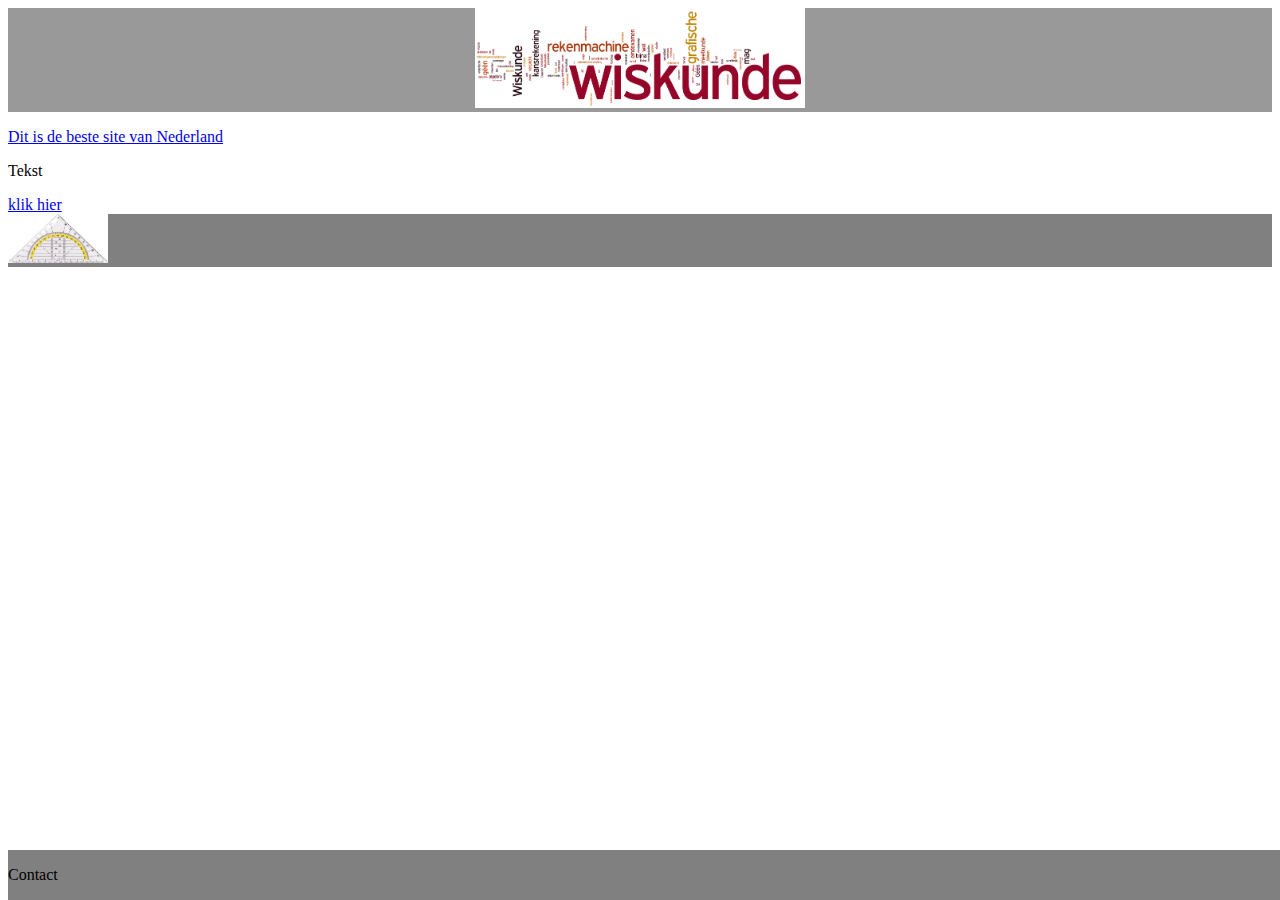
==== index.html @ b43f42a5 "Add files via upload" ====
<!DOCTYPE html>

<html lang="nl">
<head>
<link rel="stylesheet" type="text/css" href="stijl.css">
</head>
<body>
<header>
    <img src="wiskunde.gif" height="100">
</header>
<nav>
   <p><a href="geodriehoek.html">Dit is de beste site van Nederland</a></p>
</nav>
<article>
   <p>Tekst</p>
</article>
<a href= "geodriehoek.html">klik hier </a>
<div id="afbeelding">
   <img src="geodriehoek.jpg" width="100">
</div>
<footer>
   <p>Contact</p>
</footer>
</body>
</html>
---- stijl.css ----
h1 {
	color: red;
}

 h2 { color: green;
}

header{
	background-color: #999;
	text-align: center;
}



#afbeelding {
	background-color: grey;
}

.blokken1{
	background-color: grey;
	float: left; 
	width: 200px;
	height: 200px; 
}

.blokken2{
	background-color: red;
	float: left; 
	width: 200px;
	height: 200px;
	position: absolute;
	left: 200px;
	top: 400px;
}

.blokken3{
	background-color: red;
	float: left; 
	width: 200px;
	height: 200px;
	position: absolute;
	left: 300px;
	top: 400px;
}


article{
	float: clear;
}




footer{
	position: absolute;
	bottom: 0;
	background-color: grey;
	width: 100%
}
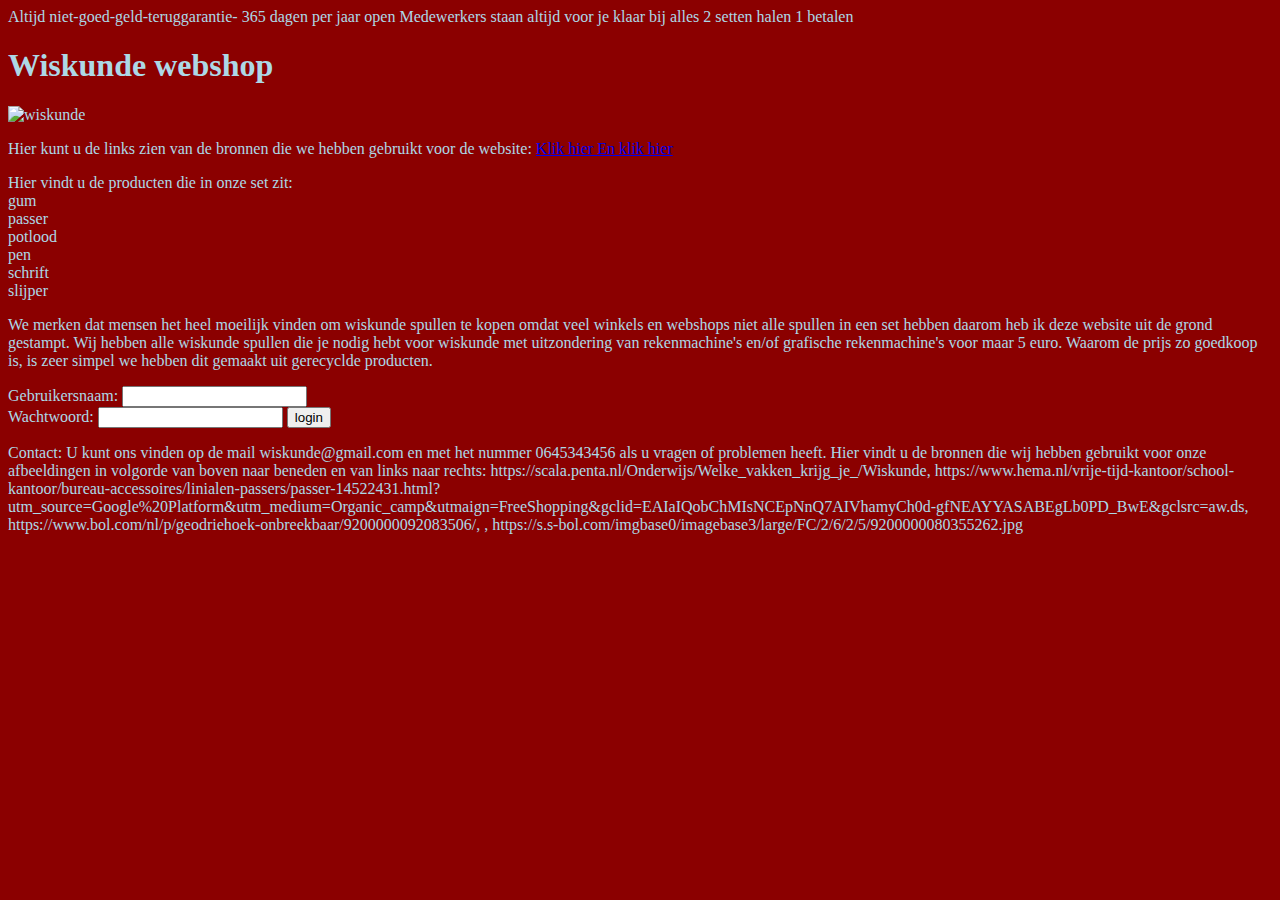
==== commit 02f19577: "Add files via upload" ====
--- a/index.html
+++ b/index.html
@@ -1,25 +1,64 @@
 <!DOCTYPE html>
 
 <html lang="nl">
+
+
 <head>
 <link rel="stylesheet" type="text/css" href="stijl.css">
+<link rel="icon" href="wiskunde.jpg" type="image/x-icon"/>
+<title>http://wiskundewebshop.nl</title>
 </head>
 <body>
+<div  class="info-label">
+<a>Altijd niet-goed-geld-teruggarantie-        <a>365 dagen per jaar open        <a>Medewerkers staan altijd voor je klaar bij alles        <a>2 setten halen 1 betalen</a>            
+
+
+
+</div>
+
+ 
 <header>
-    <img src="wiskunde.gif" height="100">
+   <h1>Wiskunde webshop</h1>
+   <img src="wiskunde.jpg" alt="wiskunde"
+         width="1350" height="388">
 </header>
 <nav>
-   <p><a href="geodriehoek.html">Dit is de beste site van Nederland</a></p>
+<p>Hier kunt u de links zien van de bronnen die we hebben gebruikt voor de website:
+    <a href="geodriehoek.jpg"</a>Klik hier
+  <a href="wiskunde.jpg">En klik hier</a></p>
+  Hier vindt u de producten die in onze set zit:
+<li>gum</li>
+<li>passer</li>
+<li>potlood</li>
+<li>pen</li>
+<li>schrift</li>
+<li>slijper</li>
+
+
+
+
 </nav>
 <article>
-   <p>Tekst</p>
+<p>We merken dat mensen het heel moeilijk vinden om wiskunde spullen te kopen omdat veel winkels en webshops niet alle spullen in een set hebben daarom heb ik deze website uit de grond gestampt. Wij hebben alle wiskunde spullen die je nodig hebt voor wiskunde met uitzondering van rekenmachine's en/of grafische rekenmachine's voor maar 5 euro. Waarom de prijs zo goedkoop is, is zeer simpel we hebben dit gemaakt uit gerecyclde producten.</p>
+</p>
 </article>
-<a href= "geodriehoek.html">klik hier </a>
-<div id="afbeelding">
-   <img src="geodriehoek.jpg" width="100">
-</div>
+
+
+
+<form action="new 3.html" method="get">
+
+	<label for="fname"><p>Gebruikersnaam:</label> 
+	<input type="text" id="fname"><br>
+	<label for="password"> Wachtwoord:</label> 
+	<input type="password" id="password">
+	<input type="submit" value="login"></p>
+</form>
 <footer>
-   <p>Contact</p>
+   <p>
+   Contact: U kunt ons vinden op de mail wiskunde@gmail.com en met het nummer 0645343456 als u vragen of problemen heeft. Hier vindt u de bronnen die wij hebben gebruikt voor onze afbeeldingen in volgorde van boven naar beneden en van links naar rechts: https://scala.penta.nl/Onderwijs/Welke_vakken_krijg_je_/Wiskunde, https://www.hema.nl/vrije-tijd-kantoor/school-kantoor/bureau-accessoires/linialen-passers/passer-14522431.html?utm_source=Google%20Platform&utm_medium=Organic_camp&utmaign=FreeShopping&gclid=EAIaIQobChMIsNCEpNnQ7AIVhamyCh0d-gfNEAYYASABEgLb0PD_BwE&gclsrc=aw.ds, https://www.bol.com/nl/p/geodriehoek-onbreekbaar/9200000092083506/,
+   , https://s.s-bol.com/imgbase0/imagebase3/large/FC/2/6/2/5/9200000080355262.jpg 
+   </p>
+  
 </footer>
 </body>
 </html>--- a/stijl.css
+++ b/stijl.css
@@ -1,61 +1,59 @@
 
-h1 {
-	color: red;
+
+ nav{
+    margin: 400 px;
 }
 
- h2 { color: green;
+
+header{
+	
+    
+    
 }
 
-header{
-	background-color: #999;
-	text-align: center;
+
+	
+
+	
+
+
+
+
+html{
+color: #ADD8E6;
+background-color: #8B0000
+    
+    
+}
+
+	
+body {
+	height: 60 px;
+    width: 50 px;
+   
+}
+	
+
+article {
+	
+    
+    
+
+}
+
+    
+	
+
+#fname}
+
+}
+#login{
+	
 }
 
 
 
-#afbeelding {
-	background-color: grey;
+footer{
+	
 }
-
-.blokken1{
-	background-color: grey;
-	float: left; 
-	width: 200px;
-	height: 200px; 
-}
-
-.blokken2{
-	background-color: red;
-	float: left; 
-	width: 200px;
-	height: 200px;
-	position: absolute;
-	left: 200px;
-	top: 400px;
-}
-
-.blokken3{
-	background-color: red;
-	float: left; 
-	width: 200px;
-	height: 200px;
-	position: absolute;
-	left: 300px;
-	top: 400px;
-}
-
-
-article{
-	float: clear;
-}
-
-
-
-
-footer{
-	position: absolute;
-	bottom: 0;
-	background-color: grey;
-	width: 100%
-}
-
+	
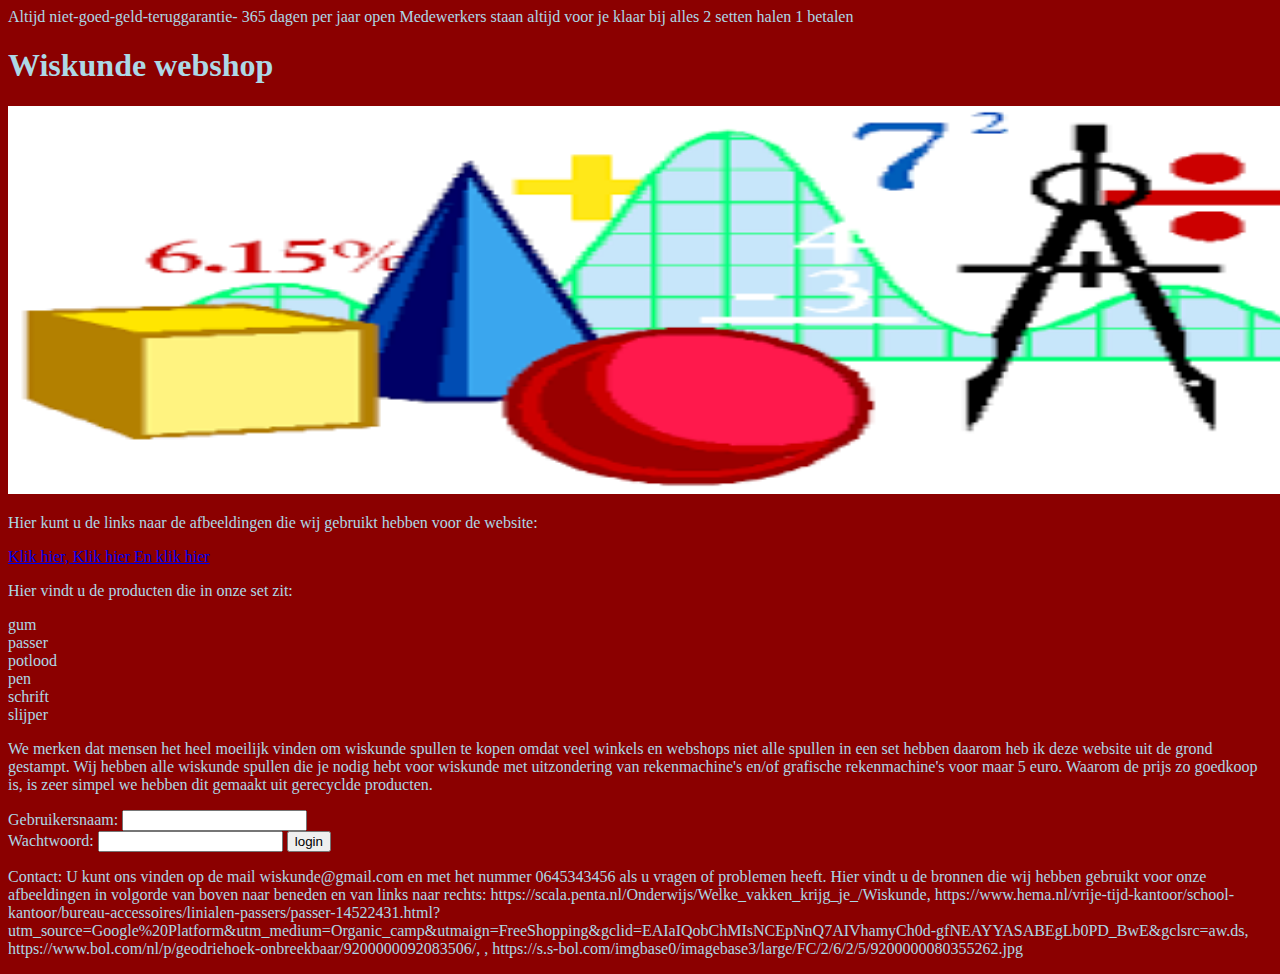
==== commit d31a3c48: "Add files via upload" ====
--- a/index.html
+++ b/index.html
@@ -23,10 +23,15 @@
          width="1350" height="388">
 </header>
 <nav>
-<p>Hier kunt u de links zien van de bronnen die we hebben gebruikt voor de website:
-    <a href="geodriehoek.jpg"</a>Klik hier
-  <a href="wiskunde.jpg">En klik hier</a></p>
-  Hier vindt u de producten die in onze set zit:
+<p>Hier kunt u de links naar de afbeeldingen die wij gebruikt hebben voor de website:</p>
+
+  <a href="geodriehoek.jpg"> Klik hier,
+  <a href="wiskunde.jpg">Klik hier
+  <a href="passer.jpg">En klik hier</a>
+  
+  
+  
+ <p> Hier vindt u de producten die in onze set zit: </p>
 <li>gum</li>
 <li>passer</li>
 <li>potlood</li>
@@ -37,10 +42,11 @@
 
 
 
+
 </nav>
 <article>
 <p>We merken dat mensen het heel moeilijk vinden om wiskunde spullen te kopen omdat veel winkels en webshops niet alle spullen in een set hebben daarom heb ik deze website uit de grond gestampt. Wij hebben alle wiskunde spullen die je nodig hebt voor wiskunde met uitzondering van rekenmachine's en/of grafische rekenmachine's voor maar 5 euro. Waarom de prijs zo goedkoop is, is zeer simpel we hebben dit gemaakt uit gerecyclde producten.</p>
-</p>
+
 </article>
 
 
